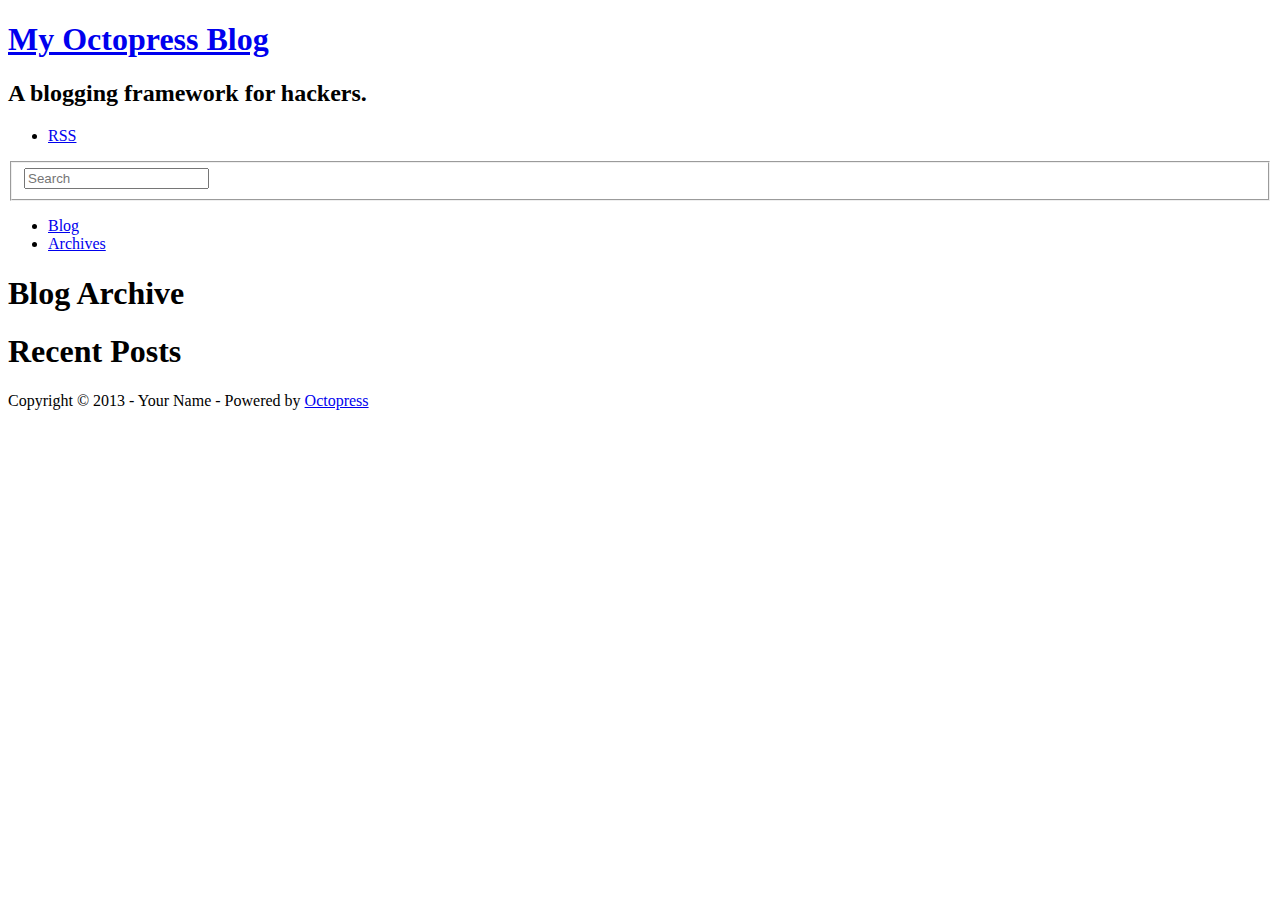
==== blog/archives/index.html @ a928573e "Site updated at 2013-12-11 22:45:10 UTC" ====
<!DOCTYPE html>
<!--[if IEMobile 7 ]><html class="no-js iem7"><![endif]-->
<!--[if lt IE 9]><html class="no-js lte-ie8"><![endif]-->
<!--[if (gt IE 8)|(gt IEMobile 7)|!(IEMobile)|!(IE)]><!--><html class="no-js" lang="en"><!--<![endif]-->
<head>
  <meta charset="utf-8">
  <title>Blog Archive - My Octopress Blog</title>
  <meta name="author" content="Your Name">

  
  <meta name="description" content=" Blog Archive Recent Posts ">
  

  <!-- http://t.co/dKP3o1e -->
  <meta name="HandheldFriendly" content="True">
  <meta name="MobileOptimized" content="320">
  <meta name="viewport" content="width=device-width, initial-scale=1">

  
  <link rel="canonical" href="http://ricardokirkner.github.io/octopress/blog/archives">
  <link href="/octopress/favicon.png" rel="icon">
  <link href="/octopress/stylesheets/screen.css" media="screen, projection" rel="stylesheet" type="text/css">
  <link href="/octopress/atom.xml" rel="alternate" title="My Octopress Blog" type="application/atom+xml">
  <script src="/octopress/javascripts/modernizr-2.0.js"></script>
  <script src="//ajax.googleapis.com/ajax/libs/jquery/1.9.1/jquery.min.js"></script>
  <script>!window.jQuery && document.write(unescape('%3Cscript src="./javascripts/libs/jquery.min.js"%3E%3C/script%3E'))</script>
  <script src="/octopress/javascripts/octopress.js" type="text/javascript"></script>
  <!--Fonts from Google"s Web font directory at http://google.com/webfonts -->
<link href="http://fonts.googleapis.com/css?family=PT+Serif:regular,italic,bold,bolditalic" rel="stylesheet" type="text/css">
<link href="http://fonts.googleapis.com/css?family=PT+Sans:regular,italic,bold,bolditalic" rel="stylesheet" type="text/css">

  

</head>

<body   >
  <header role="banner"><hgroup>
  <h1><a href="/octopress/">My Octopress Blog</a></h1>
  
    <h2>A blogging framework for hackers.</h2>
  
</hgroup>

</header>
  <nav role="navigation"><ul class="subscription" data-subscription="rss">
  <li><a href="/octopress/atom.xml" rel="subscribe-rss" title="subscribe via RSS">RSS</a></li>
  
</ul>
  
<form action="http://google.com/search" method="get">
  <fieldset role="search">
    <input type="hidden" name="q" value="site:ricardokirkner.github.io/octopress" />
    <input class="search" type="text" name="q" results="0" placeholder="Search"/>
  </fieldset>
</form>
  
<ul class="main-navigation">
  <li><a href="/octopress/">Blog</a></li>
  <li><a href="/octopress/blog/archives">Archives</a></li>
</ul>

</nav>
  <div id="main">
    <div id="content">
      <div>
<article role="article">
  
  <header>
    <h1 class="entry-title">Blog Archive</h1>
    
  </header>
  
  <div id="blog-archives">

</div>

  
</article>

</div>

<aside class="sidebar">
  
    <section>
  <h1>Recent Posts</h1>
  <ul id="recent_posts">
    
  </ul>
</section>





  
</aside>


    </div>
  </div>
  <footer role="contentinfo"><p>
  Copyright &copy; 2013 - Your Name -
  <span class="credit">Powered by <a href="http://octopress.org">Octopress</a></span>
</p>

</footer>
  







  <script type="text/javascript">
    (function(){
      var twitterWidgets = document.createElement('script');
      twitterWidgets.type = 'text/javascript';
      twitterWidgets.async = true;
      twitterWidgets.src = '//platform.twitter.com/widgets.js';
      document.getElementsByTagName('head')[0].appendChild(twitterWidgets);
    })();
  </script>





</body>
</html>
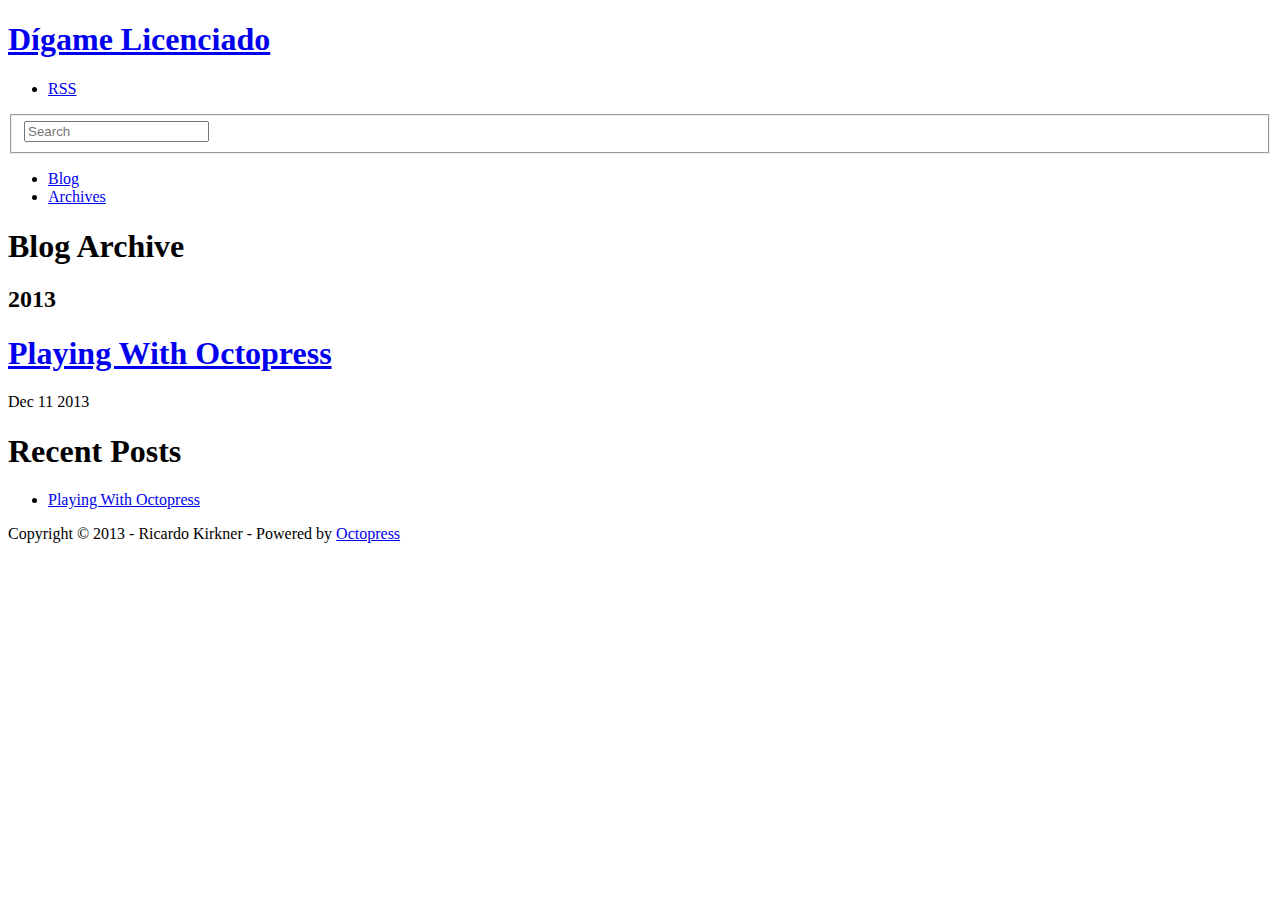
==== commit 7c22cf77: "Site updated at 2013-12-11 22:55:05 UTC" ====
--- a/blog/archives/index.html
+++ b/blog/archives/index.html
@@ -5,11 +5,12 @@
 <!--[if (gt IE 8)|(gt IEMobile 7)|!(IEMobile)|!(IE)]><!--><html class="no-js" lang="en"><!--<![endif]-->
 <head>
   <meta charset="utf-8">
-  <title>Blog Archive - My Octopress Blog</title>
-  <meta name="author" content="Your Name">
+  <title>Blog Archive - Dígame Licenciado</title>
+  <meta name="author" content="Ricardo Kirkner">
 
   
-  <meta name="description" content=" Blog Archive Recent Posts ">
+  <meta name="description" content=" Blog Archive 2013 Playing With Octopress
+Dec 11 2013 Recent Posts Playing With Octopress ">
   
 
   <!-- http://t.co/dKP3o1e -->
@@ -18,10 +19,10 @@
   <meta name="viewport" content="width=device-width, initial-scale=1">
 
   
-  <link rel="canonical" href="http://ricardokirkner.github.io/octopress/blog/archives">
+  <link rel="canonical" href="http://www.kirkner.com.ar/octopress/blog/archives">
   <link href="/octopress/favicon.png" rel="icon">
   <link href="/octopress/stylesheets/screen.css" media="screen, projection" rel="stylesheet" type="text/css">
-  <link href="/octopress/atom.xml" rel="alternate" title="My Octopress Blog" type="application/atom+xml">
+  <link href="/octopress/atom.xml" rel="alternate" title="Dígame Licenciado" type="application/atom+xml">
   <script src="/octopress/javascripts/modernizr-2.0.js"></script>
   <script src="//ajax.googleapis.com/ajax/libs/jquery/1.9.1/jquery.min.js"></script>
   <script>!window.jQuery && document.write(unescape('%3Cscript src="./javascripts/libs/jquery.min.js"%3E%3C/script%3E'))</script>
@@ -36,9 +37,7 @@
 
 <body   >
   <header role="banner"><hgroup>
-  <h1><a href="/octopress/">My Octopress Blog</a></h1>
-  
-    <h2>A blogging framework for hackers.</h2>
+  <h1><a href="/octopress/">Dígame Licenciado</a></h1>
   
 </hgroup>
 
@@ -48,9 +47,9 @@
   
 </ul>
   
-<form action="http://google.com/search" method="get">
+<form action="http://www.google.com/search" method="get">
   <fieldset role="search">
-    <input type="hidden" name="q" value="site:ricardokirkner.github.io/octopress" />
+    <input type="hidden" name="q" value="site:www.kirkner.com.ar/octopress" />
     <input class="search" type="text" name="q" results="0" placeholder="Search"/>
   </fieldset>
 </form>
@@ -73,6 +72,19 @@
   
   <div id="blog-archives">
 
+
+
+  
+  <h2>2013</h2>
+
+<article>
+  
+<h1><a href="/octopress/blog/2013/12/11/playing-with-octopress/">Playing With Octopress</a></h1>
+<time datetime="2013-12-11T19:50:44-03:00" pubdate><span class='month'>Dec</span> <span class='day'>11</span> <span class='year'>2013</span></time>
+
+
+</article>
+
 </div>
 
   
@@ -85,6 +97,10 @@
     <section>
   <h1>Recent Posts</h1>
   <ul id="recent_posts">
+    
+      <li class="post">
+        <a href="/octopress/blog/2013/12/11/playing-with-octopress/">Playing With Octopress</a>
+      </li>
     
   </ul>
 </section>
@@ -100,7 +116,7 @@
     </div>
   </div>
   <footer role="contentinfo"><p>
-  Copyright &copy; 2013 - Your Name -
+  Copyright &copy; 2013 - Ricardo Kirkner -
   <span class="credit">Powered by <a href="http://octopress.org">Octopress</a></span>
 </p>
 
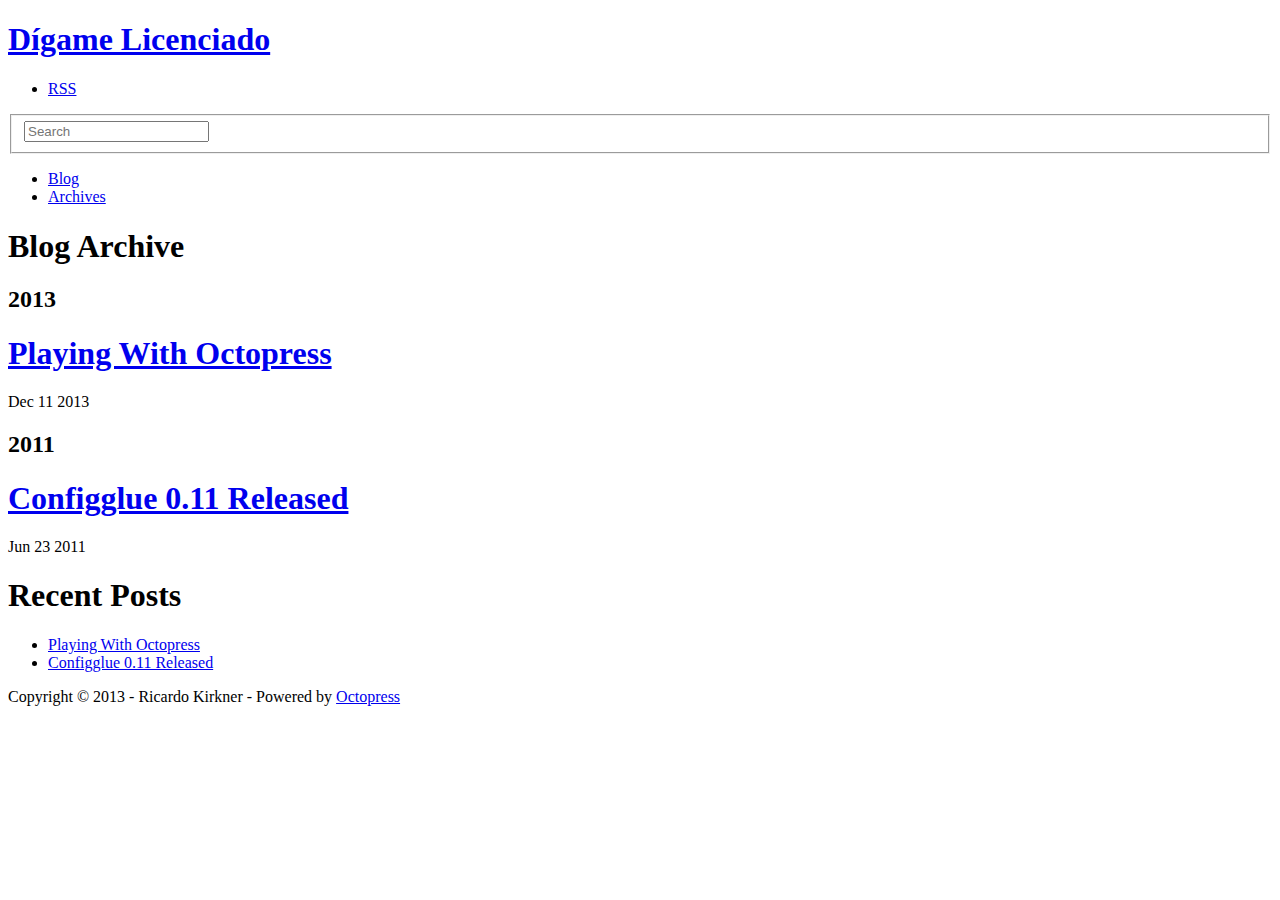
==== commit fe6826b7: "Site updated at 2013-12-11 23:30:46 UTC" ====
--- a/blog/archives/index.html
+++ b/blog/archives/index.html
@@ -9,8 +9,9 @@
   <meta name="author" content="Ricardo Kirkner">
 
   
-  <meta name="description" content=" Blog Archive 2013 Playing With Octopress
-Dec 11 2013 Recent Posts Playing With Octopress ">
+  <meta name="description" content="Blog Archive 2013 Playing With Octopress
+Dec 11 2013 2011 Configglue 0.11 Released
+Jun 23 2011 Recent Posts Playing With Octopress Configglue 0.11 &hellip;">
   
 
   <!-- http://t.co/dKP3o1e -->
@@ -85,6 +86,19 @@
 
 </article>
 
+
+
+  
+  <h2>2011</h2>
+
+<article>
+  
+<h1><a href="/octopress/blog/2011/06/23/configglue-011-released/">Configglue 0.11 Released</a></h1>
+<time datetime="2011-06-23T18:21:49-03:00" pubdate><span class='month'>Jun</span> <span class='day'>23</span> <span class='year'>2011</span></time>
+
+
+</article>
+
 </div>
 
   
@@ -100,6 +114,10 @@
     
       <li class="post">
         <a href="/octopress/blog/2013/12/11/playing-with-octopress/">Playing With Octopress</a>
+      </li>
+    
+      <li class="post">
+        <a href="/octopress/blog/2011/06/23/configglue-011-released/">Configglue 0.11 Released</a>
       </li>
     
   </ul>
